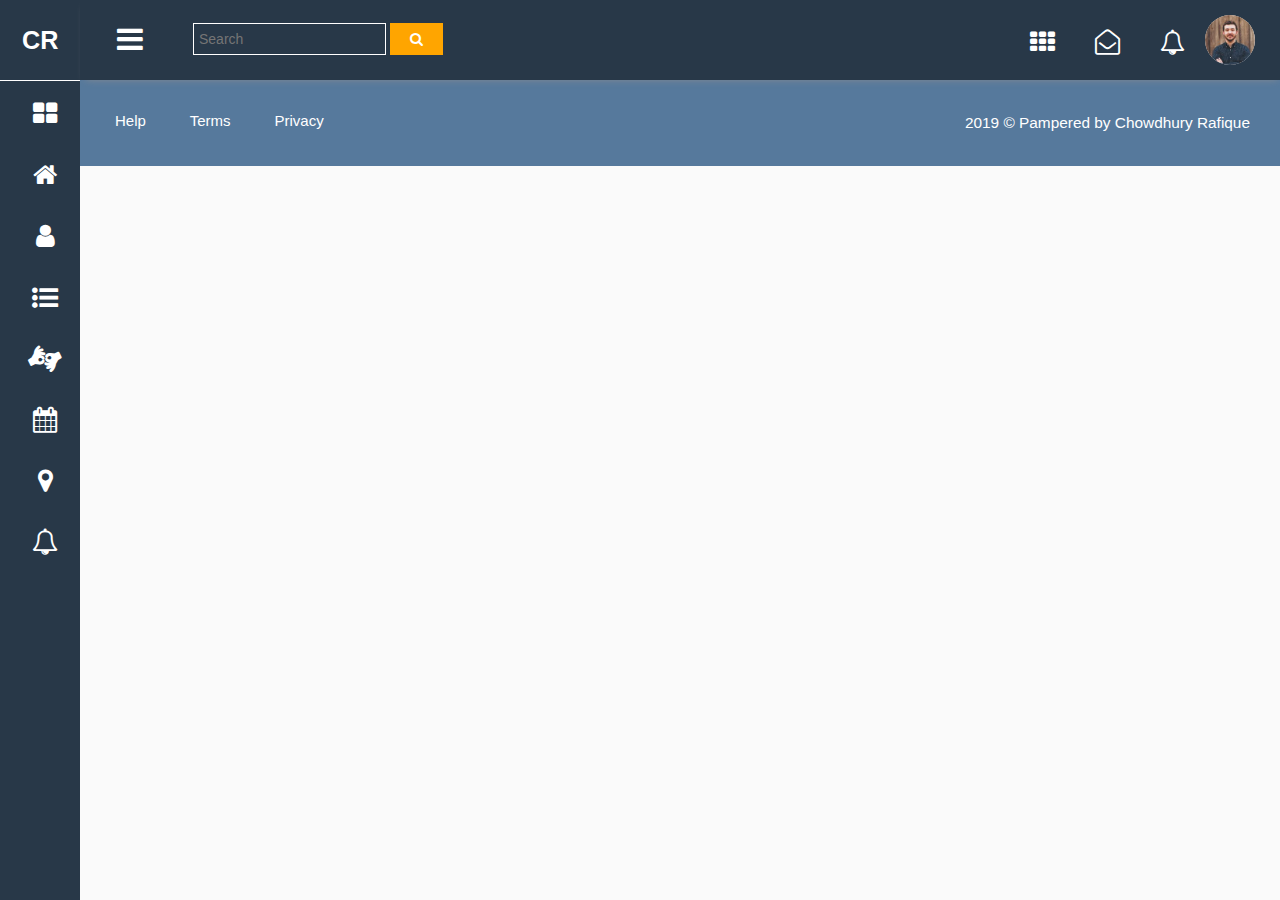
==== calander.html @ fdfbee3a "Update admin dashboard,user profile map and link all file" ====
<!DOCTYPE html>
<html lang="en">
    <head>
        <meta charset="UTF-8">
        <title>User Profile</title>
        <link rel="stylesheet" href="css/font-awesome.min.css">
        <link rel="stylesheet" type="text/css" href="css/bootstrap.min.css">
        <link rel="stylesheet" href="css/style.css">
        <link rel="stylesheet" href="css/media-queries.css">
        <link rel="stylesheet" href="css/morris.css">
        <link rel="stylesheet" href="css/customizecss.css">
    </head>
    <body>
        <div class="wrapper">
            <!-- Sidebar Holder -->
            <!-- Sidebar Holder -->
            <nav id="sidebar">
                <div class="sidebar-header">
                    <h3>CR Company</h3>
                    <strong>CR</strong>
                </div>
                <ul class="list-unstyled components">
                    <li class="active"> <a href="admin_dashboard.html">
                        <i class="fa fa-th-large" aria-hidden="true"></i>
                        <span class="m">Dashboard</span>
                        </a></li>
                    <li>
                        <a href="index.html">
                            <i class="fa fa-home" aria-hidden="true"></i>
                            <span class="m">Home</span>
                        </a>
                    </li>
                    <li class="">
                        <a href="user_profile.html">
                            <i class="fa fa-user" aria-hidden="true"></i>
                            <span class="m">User Profile</span>
                        </a>
                    </li>
                    <li class="">
                        <a href="table.html">
                            <i class="fa fa-list-ul" aria-hidden="true"></i>
                            <span class="m">Table List</span>
                        </a>
                    </li>
                    <li class="">
                        <a href="products.html">
                            <i class="fa fa-american-sign-language-interpreting" aria-hidden="true"></i>
                            <span class="m">Products</span>
                        </a>
                    </li>
                    <li class="">
                        <a href="calander.html">
                            <i class="fa fa-calendar" aria-hidden="true"></i>

                            <span class="m">calendar</span>
                        </a>
                    </li>
                    <li class="">
                        <a href="map.html">
                            <i class="fa fa-map-marker" aria-hidden="true"></i>

                            <span class="m">Map</span>
                        </a>
                    </li>
                    <li class="">
                        <a href="notification.html">
                            <i class="fa fa-bell-o" aria-hidden="true"></i>

                            <span class="m">Notifications</span>
                        </a>
                    </li>
                </ul>
            </nav>
            <!-- Page Content Holder -->
            <div id="content">
                <nav class="navbar navbar-default">
                    <div class="container-fluid">

                        <div class="navbar-header">
                            <button type="button" id="sidebarCollapse" class="btn btn-info navbar-btn">
                                <i class="fa fa-bars" aria-hidden="true"></i>
                            </button>

                            <div class="headerleft">
                                <form action="">
                                    <input type="text" placeholder="Search">
                                    <button><i class="fa fa-search" aria-hidden="true"></i></button>
                                </form>
                            </div>
                        </div>
                        <div class="Headerfirst">
                            <div class="icons">
                                <a href="#"><i class="fa fa-th" aria-hidden="true"></i>

                                </a>
                                <a href="#"><i class="fa fa-envelope-open-o" aria-hidden="true"></i>
                                </a>
                                <a href="#"><i class="fa fa-bell-o" aria-hidden="true"></i>
                                </a>
                            </div>
                            <div class="dropdown">
                                <button class="btn btn-secondary dropdown-toggle" type="button" id="dropdownMenuButton" data-toggle="dropdown" aria-haspopup="true" aria-expanded="false">
                                    <img src="image/3.jpg" alt="loading">
                                </button>
                                <div class="dropdown-menu" aria-labelledby="dropdownMenuButton">
                                    <a class="dropdown-item" href="#"><i class="fa fa-user" aria-hidden="true"></i>
                                        &nbsp;&nbsp;&nbsp;Profile</a>
                                    <a class="dropdown-item" href="#"><i class="fa fa-envelope-open" aria-hidden="true"></i>&nbsp;&nbsp;&nbsp;Inbox
                                    </a>
                                    <a class="dropdown-item" href="#"><i class="fa fa-cog" aria-hidden="true"></i>&nbsp;&nbsp;&nbsp;Setting
                                    </a>
                                    <hr>
                                    <a class="dropdown-item" href="#"><i class="fa fa-sign-out" aria-hidden="true"></i>&nbsp;&nbsp;&nbsp;Logout
                                    </a>
                                </div>
                            </div>
                        </div>
                    </div>
                </nav>
             <!-- Clander start -->
             
             <!-- End Clander -->
                <div class="bottomFooter">
                    <div class="container-fluid">
                        <div class="bottomFooterleft">
                            <a href="">Help</a>
                            <a href="">Terms</a>
                            <a href="">Privacy</a>
                        </div>
                        <div class="bottomFooterright">
                            <p>2019 © Pampered by Chowdhury Rafique</p>
                        </div>
                    </div>
                </div>
            </div>

        </div>

        <script src="js/jquery-3.2.1.slim.min.js"></script>
        <script src="js/popper.js"></script>
        <script src="js/bootstrap.min.js"></script>
        <script src="js/raphael-min.js.js"></script>
        <script src="js/morris.js"></script>
        <script src="js/main.js"></script>
    </body>
</html>
---- css/style.css ----
.icons{
    float: left;
    display: -webkit-inline-box;
    margin-top: 5px;
}
.icons a i{
    color: #fff;
    font-size: 25px;
    display: -webkit-box;
}
.Headerfirst{
    float: right;
}
    .dropdown{
    float: right;
}
.dropdown-menu{
    min-width:250px !important;
    right: -6px;
    outline: none;
    margin: 0;
    padding: 17px 0px;
    margin-top: 14px;
}
.dropdown img{
    outline: none !important;
    width: 50px;
    height: 50px;
    border-radius: 50px;

}
.btn{
    outline: none !important;
    margin: 0;
    padding: 0;
    border: none;
    border-radius: 50px;
    height: 50px;
    width: 50px;
}
a, a:hover, a:focus {
    color: inherit;
    text-decoration: none;
    transition: all 0.3s;
    display: -webkit-box;
    padding: 10px 20px;
    font-size: 20px;
    cursor: pointer;
}
a.dropdown-item:hover{
    cursor: pointer!important;
    background-color:#F4F5F6;
    color: black;
    border-radius: 10px;
}
hr{
    margin: 0;
    padding: 0;
}
body {
    font-family: 'Poppins', sans-serif;
    background: #fafafa;
}

p {
    font-family: 'Poppins', sans-serif;
    font-size: 1.1em;
    font-weight: 300;
    line-height: 1.7em;
    color: #999;
}

a,
a:hover,
a:focus {
    color: inherit;
    text-decoration: none;
    transition: all 0.3s;
}

@import "https://fonts.googleapis.com/css?family=Poppins:300,400,500,600,700";

.navbar {
    padding: 15px 10px;
    background: #283848;
    border: none;
    border-radius: 0;
    margin: 0;
    -webkit-box-shadow: 2px 3px 8px -4px rgba(143, 141, 143, 1);
    -moz-box-shadow: 2px 3px 8px -4px rgba(143, 141, 143, 1);
    box-shadow: 2px 3px 8px -4px rgba(143, 141, 143, 1);
}

.btn-info {
    color: #fff;
    background-color: none !important;
}

.navbar-btn {
    box-shadow: none;
    outline: none !important;
    border: none;
}

.line {
    width: 100%;
    height: 1px;
    border-bottom: 1px dashed #ddd;
    margin: 40px 0;
}

i,
span {
    display: inline-block;
}

/*Wrapper style*/
.wrapper {
    width: 100% !important;
    display: flex;
    align-items: stretch;
}

#sidebar {
    min-width: 80px;
    max-width: 80px;
    background: #283848;
    color: #fff;
    transition: all 0.3s;
}

.btn-info {
    background-color: none !important;
}

button#sidebarCollapse.btn.btn-info.navbar-btn {
    background: none !important;
    font-size: 30px;
    margin: 0;
    padding: 0;
}

#sidebar ul li a {
    text-align: left;
}

#sidebar .sidebar-header {
    padding: 22px;
    background: none;
    border-bottom: 1px solid #fff;
}

#sidebar.active .sidebar-header {
    padding: 12px;
    background: none;
    border-bottom: 1px solid #fff;
}

#sidebar .sidebar-header strong {
    display: block;
    font-size: 1.8em;
}



#sidebar ul li a {
    display: block;
    padding: 10px 0px 10px 10px;
    text-align: center;
    font-size: 0.85em;
}

#sidebar ul li a:hover {
    color: #FFA500;
}

#sidebar ul li a i {
    margin-right: 0;
    display: block;
    font-size: 2.2em;
    margin-bottom: 5px;
    margin-top: 10px;
}
#sidebar ul li:hover{
    background-color:#2C3E50;
    color: #FFA500;
    cursor: pointer;
}
#sidebar.active ul li a i {
    margin-right: 0;
    display: block;
    font-size:1.8em;
    margin-bottom: 5px;
    margin-top: 20px;
    padding-left: 10px;
}
#sidebar.active ul li:hover{
    background-color:#2C3E50;
}
#sidebar ul ul a {
    padding: 10px !important;
}

#sidebar.active {
    margin: 0;
    padding: 0;
    min-width: 200px;
    max-width: 200px;

}

#sidebar .sidebar-header h3 {
    display: none;
}

#sidebar.active .sidebar-header h3 {
    display: block;
}

#sidebar .sidebar-header strong {
    display: block;
}

#sidebar.active .sidebar-header strong {
    display: none;
}

#sidebar.active .m {
    margin-top: 22px;
    display: block;
    visibility: visible;
    margin-left: 25px;
}

.m {
    display: none;
}

#sidebar.active ul li a {
   
    font-size: 1.1em;
    display: inline-flex;
}

#sidebar.active a[aria-expanded="false"]::before,
#sidebar.active a[aria-expanded="true"]::before {
    top: auto;
    bottom: 5px;
    right: 50%extracted1;
    -webkit-transform: translateX(50%extracted1);
    -ms-transform: translateX(50%extracted1);
    transform: translateX(50%extracted1);
}

a[data-toggle="collapse"] {
    position: relative;
}

a[aria-expanded="false"]::before,
a[aria-expanded="true"]::before {
    content: '\e259';
    display: block;
    position: absolute;
    right: 20px;
    font-family: 'Glyphicons Halflings';
    font-size: 0.6em;
}

a[aria-expanded="true"]::before {
    content: '\e260';
}


ul ul a {
    font-size: 0.9em !important;
    padding-left: 30px !important;
    background: #6d7fcc;
}

ul.CTAs {
    padding: 20px;
}

ul.CTAs a {
    text-align: center;
    font-size: 0.9em !important;
    display: block;
    border-radius: 5px;
    margin-bottom: 5px;
}

a.download {
    background: #fff;
    color: #7386D5;
    width: 100%extracted1;
}

a.article,
a.article:hover {
    background: #6d7fcc !important;
    color: #fff !important;
}

#content {
    width: 100%;
    padding: 0;
    margin: 0;
    min-height: 100vh;
    transition: all 0.3s;

}

.headerleft {
    float: right;
    margin-left: 30px;
}

.headerleft form {
    padding: 8px;
    width: 100%;
}

.headerleft form input {
    background: none;
    border: 1px solid #fff;
}

.headerleft form button {
    background: #FFA500;
    padding: 6px 20px;
    border: none;
    color: #fff;
}

.headerleft form input,
button {
    padding: 5px;
}

button#sidebarCollapse.btn.btn-info.navbar-btn {
    background: none !important;
    font-size: 30px;
    margin: 0;
    padding: 4px;
}

.navbar-nav > li > a {
    padding-bottom: 0px;
}

.nav li a img {
    margin-top: -9px;
    width: 40px;
    height: 40px;
    border-radius: 50%;
}

.nav li a i {
    color: #fff;
    font-size: 20px;
}

/*hhhhhhhhhhhhhhhhhhhhhhhhh*/
.fullpart {
    background: #2C3E50;
    width: 100%;
    padding: 20px 20px 0px 20px;
}

.counter1,
.counter1second,
.counter1third,
.counter1forth {
    font-size: 12px;
    color: #fff;
    background-color: rgb(125, 201, 0);
    text-align: center;
    padding: 0px 0px;
    min-height: 208px;
}

.firstpadding {
    margin: 0;
    padding: 0;
}

.counter1:hover {
    background-color: #283848;
    transition: all 0.5s linear;
}

.counter1second:hover {
    background-color: #6DBCDB;
    transition: all 0.5s linear;
}

.counter1third:hover {
    background-color: #9C41F4;
    transition: all 0.5s linear;
}

.counter1forth:hover {
    background-color: #13CE7D;
    transition: all 0.5s linear;
}

.counter1 p,
.counter1second p,
.counter1third p,
.counter1forth p {
    color: #fff;
    margin: 0;
}

.counter1 i,
.counter1second i,
.counter1third i,
.counter1forth i {
    font-size: 50px;
    padding: 20px;
}

.counting {
    background-color: #33485D;
    overflow: hidden;
}

.heading {
    background-color: #56799C;
    width: 100%;
}

.p {
    color: #fff;
    font-weight: bold;
    padding: 0px 10px;
    margin: 0;
}

.leftcounting p {
    color: #fff;
    margin: 0;
}

.rightcounting p {
    width: 50%;
    color: #fff;
    margin: 0;
    font-size: 15px;
}

.leftcounting {
    float: left;
    padding: 10px 20px;
    font-size: 12px;
}

.rightcounting {
    float: right;
    padding: 10px 20px;
    font-size: 12px;
}

.counter2 {
    margin-bottom: 20px;
}

/*.............*/
.heading3 {
    background-color: #A561FE;
    width: 100%;
}

.counting3 {
    background-color: #7F6AFC;
    overflow: hidden;
}

.p3 {
    color: #fff;
    font-weight: bold;
    padding: 0px 10px;
    margin: 0;
}

.leftcounting3 p {
    color: #fff;
    margin: 0;
    font-size: 12px;
}

.rightcounting3 p {
    color: #fff;
    margin: 0;
}

.leftcounting3 {
    float: left;
    padding: 10px 20px;
    font-size: 12px;
}

.rightcounting3 {
    float: right;
    padding: 10px 20px;
    font-size: 12px;
}

.counter3 {
    margin-bottom: 20px;
}

/*Third part*/

.footerfirst {
    overflow: hidden;
    background-color: #283848;

}

.footerheader {
    padding: 3px 0px 3px 0px;
    overflow: hidden;
    border-bottom: 1px solid #6DBCDB;
}

.leftf p {
    float: left;
    margin: 0;
    padding: 5px 20px;
    color: #fff;

}

.rightf p {
    float: right;
    margin: 0px;
    padding: 5px 20px;
    color: #fff;
}

/*ending part*/

.leftimage {
    overflow: hidden;
    color: #fff;
}

.leftimage p {
    color: #fff;
}

.leftimage img {

    float: left;
    margin: 20px 20px;
    width: 37%;
    height: 135px;
    background-color: #D7DADB;
    padding: 1px;
}

.leftimage h3 {
    overflow: hidden;
    margin-top: 0px;
    color: #fff;
    font-size: 5px;
}

.leftimage h3 {
    margin-top: 20px;
    font-size: 20px;
    font-weight: bold;
    margin-bottom: 10px;
}

.footerright {
    float: left;
    margin-top: 20px;
}

.footerend {
    float: right;
    margin-top: 20px;
    padding-right: 10px;
}

.footerright p {
    margin: 0;
    color: #fff;

}

.footerend p {
    margin: 0;
    color: #fff;
}

/*sdhfjkhdkjhdjckhdckjvhcvkj*/
.fotrightfull {
    background-color: #283848;
    overflow: hidden;
    padding-bottom: 10px;
    min-height: 568px;

}

.fotright {
    padding: 5px 10px;
    overflow: hidden;
    border-bottom: 1px solid #6DBCDB;
}

.fotright p {
    color: #fff;
    margin: 0;
    float: left;

}

.fotright button {
    color: #fff;
    background-color: transparent;
    border: 1px solid #FFA500;
    margin: 0px 10px;
    cursor: pointer;
    border-radius: 10px;
    float: right;
    outline: none;
}

#active {
    background-color: #FFA500;
}

.fotright button:hover {
    background-color: #FFA500;
}

.fotright button:active {
    background-color: #FFA500;
}

/*dfhkjhgfjhgdjgfd*/
.beforeline {
    letter-spacing: 2px;
    position: relative;
}

.beforeline:before {
    position: absolute;
    content: "";
    height: 40px;
    width: 5px;
    background: #39BAF0;
    left: 10px;
    top: 5px;
    border-radius: 50px;
}

.beforeline form {
    padding-left: 25px;
    margin-top: 15px;
    color: #fff;
}

.footerarea {
    background-color: #2C3E50;
    padding: 30px 5px 0px 5px;
}
/*Bottom footer*/
.bottomFooter{
    background:#56799C;
}
.bottomFooterleft{
    float: left;
    padding: 20px 0px;
    margin-top: 10px;
}
.bottomFooterleft a{
    color: #fff;
    display: inline;
    text-decoration: none;
    list-style-type: none;
    font-size: 15px;
}
.bottomFooterright{
    float: right;
    color: #fff;
    margin-top: 10px;
}
.bottomFooterright p{
    padding: 20px 15px;
    color: #fff;
}
/*Bottom end footer*/
.graphs{
    width: 100%!important;
    background:#fff !important;
    color: #fff !important;
}
.graph{
    width: 100% !important;
    color: #fff!important;
    overflow: hidden;
    clear: both;
}
/*Maps*/
.stylebutton button{
    background-color: #D9EDF7 !important;
    padding: 5px 22px;
    border: none;
    border-radius: 5px;
}
.righttt{
    margin-left: 10px;
}
---- css/morris.css ----
.morris-hover {
    position: absolute;
    z-index: 1000
}

.morris-hover.morris-default-style {
    border-radius: 10px;
    padding: 6px;
    color: #666;
    background: rgba(255, 255, 255, 0.8);
    border: solid 2px rgba(230, 230, 230, 0.8);
    font-family: sans-serif;
    font-size: 12px;
    text-align: center
}

.morris-hover.morris-default-style .morris-hover-row-label {
    font-weight: bold;
    margin: 0.25em 0
}

.morris-hover.morris-default-style .morris-hover-point {
    white-space: nowrap;
    margin: 0.1em 0
}
---- css/customizecss.css ----
@media (max-width: 768px) {
    
    #sidebar {
        min-width: 80px;
        max-width: 80px;
        text-align: center;
        margin-left: -80px !important ;
    }
    a[aria-expanded="false"]::before, a[aria-expanded="true"]::before {
        top: auto;
        bottom: 5px;extracted1
        right: 50%extracted1;
        -webkit-transform: translateX(50%extracted1)extracted1;
        -ms-transform: translateX(50%extracted1)extracted1;
        transform: translateX(50%extracted1);
    }
    #sidebar.active {
        margin-left: 0 !important;
    }

    #sidebar .sidebar-header h3, #sidebar .CTAs {
        display: none;
    }

    #sidebar .sidebar-header strong {
        display: block;
    }

    #sidebar ul li a {
        padding: 20pxextracted1 10px;
    }

    #sidebar ul li a span {
        font-size: 0.85em;
    }
    #sidebar ul li a i {
        margin-right:  0;
        display: block;
    }

    #sidebar ul ul a {
        padding: 10px !important;
    }

    #sidebar ul li a i {
        font-size: 1.3em;
    }
    #sidebar {
        margin-left: 0;
        extracted1}
    #sidebarCollapse span {
        display: none;
    }
    extracted1}

/*// Extra small devices (portrait phones, less than 576px)*/
@media (max-width: 575.98px) {
    .counter1, .counter1second, .counter1third, .counter1forth {
        font-size: 12px;
        color: #fff;
        background-color: rgb(125, 201, 0);
        text-align: center;
        padding: 0px 0px;
        min-height: 208px;
        margin-top: 20px;
        margin-bottom: 20px;
    }
    .leftimage {
        overflow: hidden;
        color: #fff;
        width: 70%;
        float: left;
    }
    fluid>.navbar-collapse, .container-fluid>.navbar-header, .container>.navbar-collapse, .container>.navbar-header{
        margin-right: -15px;
        margin-left: -15px;
        float: left;
    }
    a, a:hover, a:focus {
        color: inherit;
        text-decoration: none;
        transition: all 0.3s;
        display: -webkit-box;
        padding: 10px 10px;
        font-size: 20px;
        cursor: pointer;
    }
    #sidebar.active .sidebar-header {
        padding-bottom: 61px;
        background: none;
        border-bottom: 1px solid #fff;
    }
        #sidebar {
            min-width: 80px;
            max-width: 80px;
             text-align: left;
            margin-left: -80px !important;
    }
    .headerleft form {
        padding: 8px;
        width: 100%;
        float: right;
        margin: 0;
        padding-left: 25px;
    }
}

/*// Small devices (landscape phones, 576px and up)*/
@media (min-width: 576px) and (max-width: 767.98px) {
    .container-fluid>.navbar-collapse, .container-fluid>.navbar-header, .container>.navbar-collapse, .container>.navbar-header {
        margin-right: -15px;
        margin-left: -15px;
        width: 62%;
    }
    .counter1, .counter1second, .counter1third, .counter1forth {
        font-size: 12px;
        color: #fff;
        background-color: rgb(125, 201, 0);
        text-align: center;
        padding: 0px 0px;
        min-height: 180px;
        margin-top: 20px;
        margin-bottom: 20px;
    }
    .leftimage {
        overflow: hidden;
        color: #fff;
        width: 70%;
        float: left;
    }
    fluid>.navbar-collapse, .container-fluid>.navbar-header, .container>.navbar-collapse, .container>.navbar-header{
        margin-right: -15px;
        margin-left: -15px;
        float: left;
    }
    a, a:hover, a:focus {
        color: inherit;
        text-decoration: none;
        transition: all 0.3s;
        display: -webkit-box;
        padding: 10px 10px;
        font-size: 20px;
        cursor: pointer;
    }
    .beforeline form {
        padding-left: 25px;
        margin-top: 48px;
        color: #fff;
    }
    #sidebar {
        min-width: 80px;
        max-width: 80px;
        text-align: left;
        margin-left: -80px !important;
    }
    .headerleft form {
        padding: 8px;
        width: 100%;
        float: right;
        margin: 0;
        padding-left: 25px;
    }
    .container-fluid>.navbar-collapse, .container-fluid>.navbar-header, .container>.navbar-collapse, .container>.navbar-header {
        margin-right: -15px;
        margin-left: -15px;
        width:51%;
    }
    .headerleft form input {
        background: none;
        border: 1px solid #fff;
        width: 71%;
    }
    .container-fluid>.navbar-collapse, .container-fluid>.navbar-header, .container>.navbar-collapse, .container>.navbar-header {
        margin-right: -15px;
        margin-left: -15px;
        width: 70%;
    }
}

/*// Medium devices (tablets, 768px and up)*/
@media (min-width: 768px) and (max-width: 991.98px) { 
    .counter1, .counter1second, .counter1third, .counter1forth {
        font-size: 18px;
        color: #fff;
        background-color: rgb(125, 201, 0);
        text-align: center;
        padding: 0px 0px;
        min-height: 200px;
        margin-top: 20px;
        margin-bottom: 20px;
    }
    .leftimage {
        overflow: hidden;
        color: #fff;
        width: 70%;
        float: left;
    }
    .beforeline form {
        padding-left: 25px;
        margin-top: 40px;
        color: #fff;
    }
    .fotright {
        padding: 5px 10px;
        overflow: hidden;
        border-bottom: 1px solid #6DBCDB;
        margin-top: 20px;
    }

}

/*// Large devices (desktops, 992px and up)*/
@media (min-width: 992px) and (max-width: 1199.98px) { 
    .fotrightfull {
        background-color: #283848;
        overflow: hidden;
        padding-bottom: 10px;
        min-height: 630px;
    }

    .leftimage {
        overflow: hidden;
        color: #fff;
        padding-bottom: 9px;
    }
    .beforeline form {
        padding-left: 25px;
        margin-top: 32px;
        color: #fff;
    }
    .fotrightfull {
        background-color: #283848;
        overflow: hidden;
        padding-bottom: 10px;
        min-height: 676px;
    }
}

/*// Extra large devices (large desktops, 1200px and up)*/
@media (min-width: 1200px) { ... }
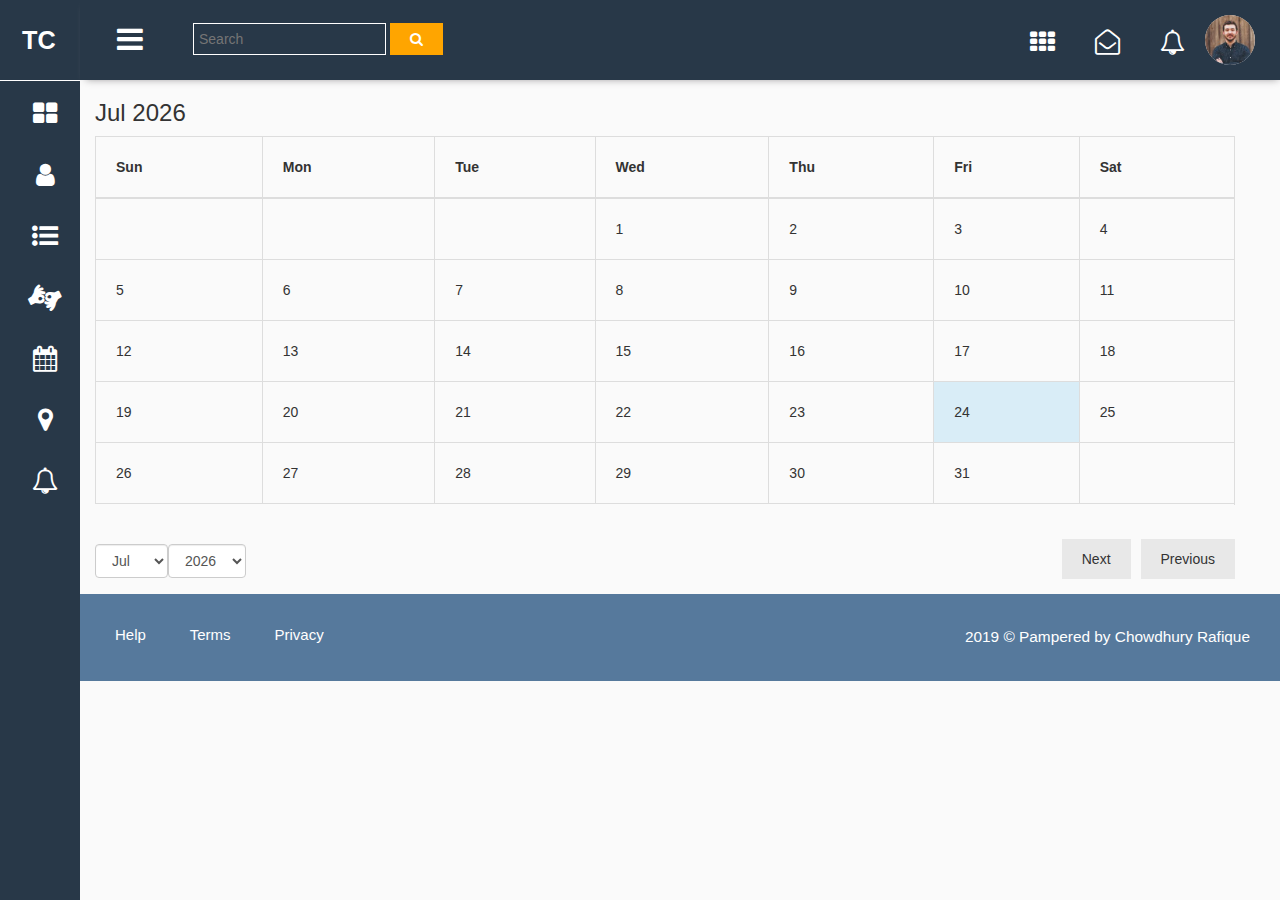
==== commit 3fef832e: "Update calander" ====
--- a/calander.html
+++ b/calander.html
@@ -2,7 +2,7 @@
 <html lang="en">
     <head>
         <meta charset="UTF-8">
-        <title>User Profile</title>
+        <title>calander</title>
         <link rel="stylesheet" href="css/font-awesome.min.css">
         <link rel="stylesheet" type="text/css" href="css/bootstrap.min.css">
         <link rel="stylesheet" href="css/style.css">
@@ -16,20 +16,15 @@
             <!-- Sidebar Holder -->
             <nav id="sidebar">
                 <div class="sidebar-header">
-                    <h3>CR Company</h3>
-                    <strong>CR</strong>
+                    <h4>Techland Company</h4>
+                    <strong>TC</strong>
                 </div>
                 <ul class="list-unstyled components">
                     <li class="active"> <a href="admin_dashboard.html">
                         <i class="fa fa-th-large" aria-hidden="true"></i>
                         <span class="m">Dashboard</span>
                         </a></li>
-                    <li>
-                        <a href="index.html">
-                            <i class="fa fa-home" aria-hidden="true"></i>
-                            <span class="m">Home</span>
-                        </a>
-                    </li>
+                
                     <li class="">
                         <a href="user_profile.html">
                             <i class="fa fa-user" aria-hidden="true"></i>
@@ -118,7 +113,101 @@
                     </div>
                 </nav>
              <!-- Clander start -->
-             
+             <div class="container-fluid widthcalander">
+                    <div class="row col-sm-12 col-md-12 col-lg-12 mt-5">
+                <div class="card">
+                    <h3 class="card-header" id="monthAndYear"></h3>
+                    <table class="table table-bordered table-responsive-sm" id="calendar">
+                        <thead>
+                        <tr>
+                            <th>Sun</th>
+                            <th>Mon</th>
+                            <th>Tue</th>
+                            <th>Wed</th>
+                            <th>Thu</th>
+                            <th>Fri</th>
+                            <th>Sat</th>
+                        </tr>
+                        </thead>
+            
+                        <tbody id="calendar-body">
+            
+                        </tbody>
+                    </table>
+            <div class="fulldiv">
+                    <div class="form-inline stylecolor">
+            
+                        <button id="previous" onclick="previous()">Previous</button>
+            
+                        <button id="next" onclick="next()">Next</button>
+                    </div>
+                    <br/>
+                    <form class="form-inline formright">
+                        <select class="form-control col-sm-4" name="month" id="month" onchange="jump()">
+                            <option value=0>Jan</option>
+                            <option value=1>Feb</option>
+                            <option value=2>Mar</option>
+                            <option value=3>Apr</option>
+                            <option value=4>May</option>
+                            <option value=5>Jun</option>
+                            <option value=6>Jul</option>
+                            <option value=7>Aug</option>
+                            <option value=8>Sep</option>
+                            <option value=9>Oct</option>
+                            <option value=10>Nov</option>
+                            <option value=11>Dec</option>
+                        </select>
+            
+            
+                        <label for="year"></label><select class="form-control col-sm-4" name="year" id="year" onchange="jump()">
+                        <option value=1990>1990</option>
+                        <option value=1991>1991</option>
+                        <option value=1992>1992</option>
+                        <option value=1993>1993</option>
+                        <option value=1994>1994</option>
+                        <option value=1995>1995</option>
+                        <option value=1996>1996</option>
+                        <option value=1997>1997</option>
+                        <option value=1998>1998</option>
+                        <option value=1999>1999</option>
+                        <option value=2000>2000</option>
+                        <option value=2001>2001</option>
+                        <option value=2002>2002</option>
+                        <option value=2003>2003</option>
+                        <option value=2004>2004</option>
+                        <option value=2005>2005</option>
+                        <option value=2006>2006</option>
+                        <option value=2007>2007</option>
+                        <option value=2008>2008</option>
+                        <option value=2009>2009</option>
+                        <option value=2010>2010</option>
+                        <option value=2011>2011</option>
+                        <option value=2012>2012</option>
+                        <option value=2013>2013</option>
+                        <option value=2014>2014</option>
+                        <option value=2015>2015</option>
+                        <option value=2016>2016</option>
+                        <option value=2017>2017</option>
+                        <option value=2018>2018</option>
+                        <option value=2019>2019</option>
+                        <option value=2020>2020</option>
+                        <option value=2021>2021</option>
+                        <option value=2022>2022</option>
+                        <option value=2023>2023</option>
+                        <option value=2024>2024</option>
+                        <option value=2025>2025</option>
+                        <option value=2026>2026</option>
+                        <option value=2027>2027</option>
+                        <option value=2028>2028</option>
+                        <option value=2029>2029</option>
+                        <option value=2030>2030</option>
+                    </select></form>
+                </div>
+                </div>
+            </div>
+            </div>
+            <!--<button name="jump" onclick="jump()">Go</button>-->
+            <script src="scripts.js"></script>
              <!-- End Clander -->
                 <div class="bottomFooter">
                     <div class="container-fluid">
@@ -141,6 +230,7 @@
         <script src="js/bootstrap.min.js"></script>
         <script src="js/raphael-min.js.js"></script>
         <script src="js/morris.js"></script>
+        <script src="js/scripts.js"></script>
         <script src="js/main.js"></script>
     </body>
 </html>--- a/css/style.css
+++ b/css/style.css
@@ -151,7 +151,7 @@
 }
 
 #sidebar.active .sidebar-header {
-    padding: 12px;
+    padding: 20px;
     background: none;
     border-bottom: 1px solid #fff;
 }
@@ -209,11 +209,11 @@
 
 }
 
-#sidebar .sidebar-header h3 {
+#sidebar .sidebar-header h4 {
     display: none;
 }
 
-#sidebar.active .sidebar-header h3 {
+#sidebar.active .sidebar-header h4{
     display: block;
 }
 
@@ -714,4 +714,78 @@
 }
 .righttt{
     margin-left: 10px;
+}
+.n{
+    padding-bottom: 10px;
+}
+/* .namegroup{
+    float: left;
+    text-align:center;
+} */
+.namegroup label{
+    /* margin-bottom: 10px; */
+}
+.imageback{
+    background-color: #fff !important;
+    border: 1px solid #c0c0c0;
+    padding: 55px 0px;
+    color:black;
+    margin-top: 21px;
+    margin-left: 21px;
+    
+}
+.imageback img{
+    border-radius: 75px;
+    margin: 20px 0px;
+}
+.personal-info {
+    margin-top: 21px;
+}
+.do-label {
+    display: block;   
+}
+.MARGINTOP{
+    margin-bottom: 15px;
+}
+.avatar {
+    display: block;
+}
+.imageinfo {
+    padding-left: 27%;
+    letter-spacing: 1px;
+    font-size: 15px;
+}
+/* calender */
+
+.table > tbody > tr > td, .table > tbody > tr > th, .table > tfoot > tr > td, .table > tfoot > tr > th, .table > thead > tr > td, .table > thead > tr > th {
+    padding: 8px;
+    line-height: 1.42857143;
+    vertical-align: top;
+    border-top: 1px solid #ddd;
+    padding: 20px;
+}
+.h3 {
+    font-size: 30px;
+    background-color: #E8E8E8;
+    padding: 22px;
+    max-width: 100%;
+}
+.stylecolor button{
+    margin-top: 15px;
+    float: right;
+    margin-left: 10px;
+    background-color: #E8E8E8;
+    border: none;
+    padding: 10px 20px;
+}
+.stylecolor button:hover{
+    background-color: #D9EDF7;
+    cursor: pointer;
+}
+.formright{
+    float: left;
+}
+.fulldiv {
+    width: 100%;
+    margin-bottom: 50px;
 }--- a/css/customizecss.css
+++ b/css/customizecss.css
@@ -90,11 +90,12 @@
         background: none;
         border-bottom: 1px solid #fff;
     }
-        #sidebar {
-            min-width: 80px;
-            max-width: 80px;
-             text-align: left;
-            margin-left: -80px !important;
+    #sidebar {
+        min-width: 80px;
+        max-width: 80px;
+        background: #283848;
+        color: #fff;
+        transition: all 0.3s;
     }
     .headerleft form {
         padding: 8px;
